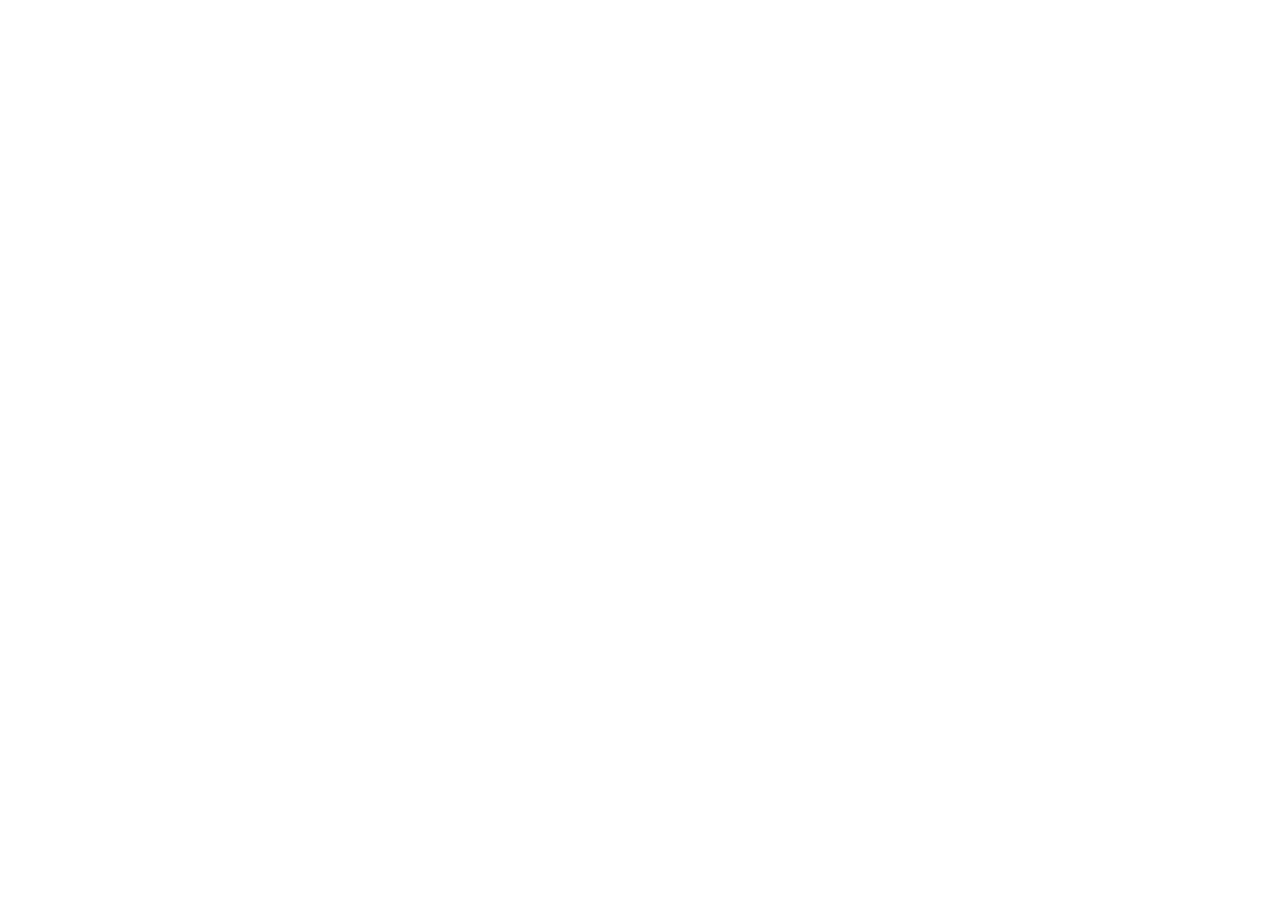
==== indexE.html @ e1f1e7cc "IndexdeEduardo Creacion de pagina html - principio" ====
<!DOCTYPE html>
<html lang="en">
<head>
    <meta charset="UTF-8">
    <meta name="viewport" content="width=device-width, initial-scale=1.0">
    <title>Libreria</title>
</head>
<body>
    
</body>
</html>
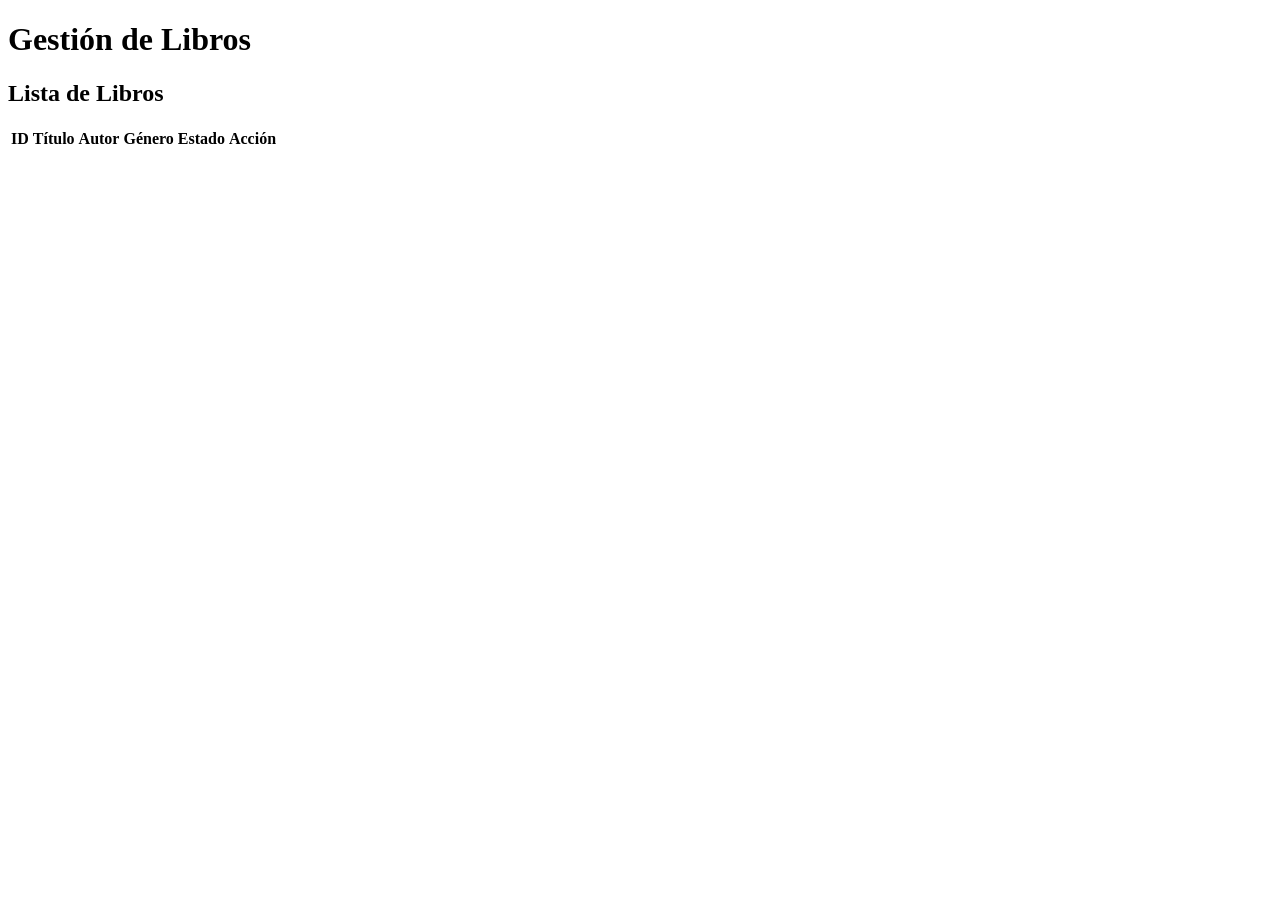
==== commit 5cc790fb: "Creación de tabla Tabla de libros con secciones como titulo autor gene y estado" ====
--- a/indexE.html
+++ b/indexE.html
@@ -6,6 +6,20 @@
     <title>Libreria</title>
 </head>
 <body>
-    
+    <h1>Gestión de Libros</h1>
+    <div id="aviso" class="aviso"></div>
+    <h2>Lista de Libros</h2>
+    <table id="librosT">
+        <thead>
+            <tr>
+                <th>ID</th>
+                <th>Título</th>
+                <th>Autor</th>
+                <th>Género</th>
+                <th>Estado</th>
+                <th>Acción</th>
+            </tr>
+        </thead>
+    </table>
 </body>
 </html>
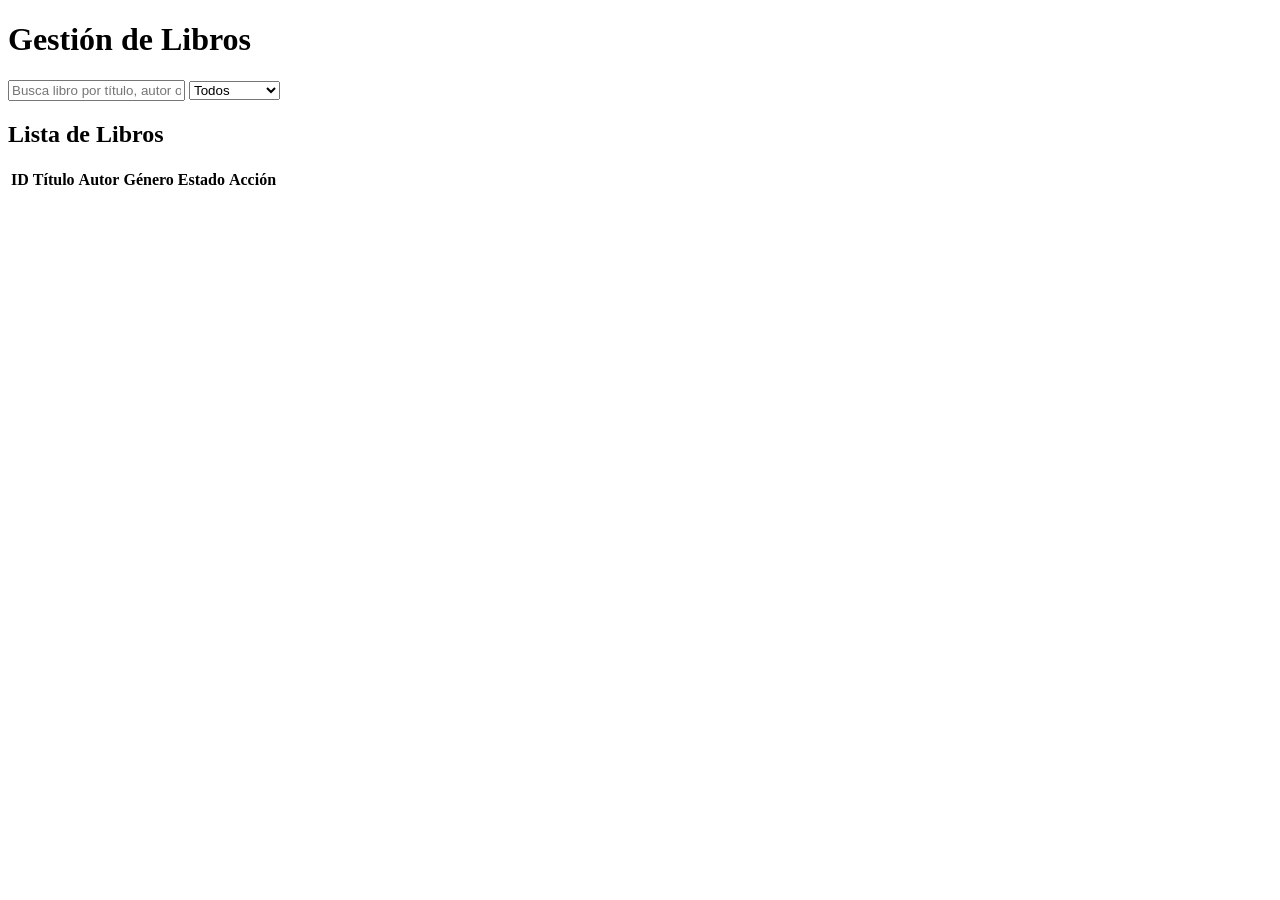
==== commit ab63e775: "Barra de busqueda y metodo de seleccion creacion de una barra para buscar libros por nombre y verifi" ====
--- a/indexE.html
+++ b/indexE.html
@@ -8,6 +8,16 @@
 <body>
     <h1>Gestión de Libros</h1>
     <div id="aviso" class="aviso"></div>
+
+    <div>
+        <input type="text" id="buscar" placeholder="Busca libro por título, autor o género">
+        <select  id="estado">
+            <option value="">Todos</option>
+            <option value="disponible">Disponibles</option>
+            <option value="prestado">Prestados</option>
+        </select>
+    </div>
+    
     <h2>Lista de Libros</h2>
     <table id="librosT">
         <thead>
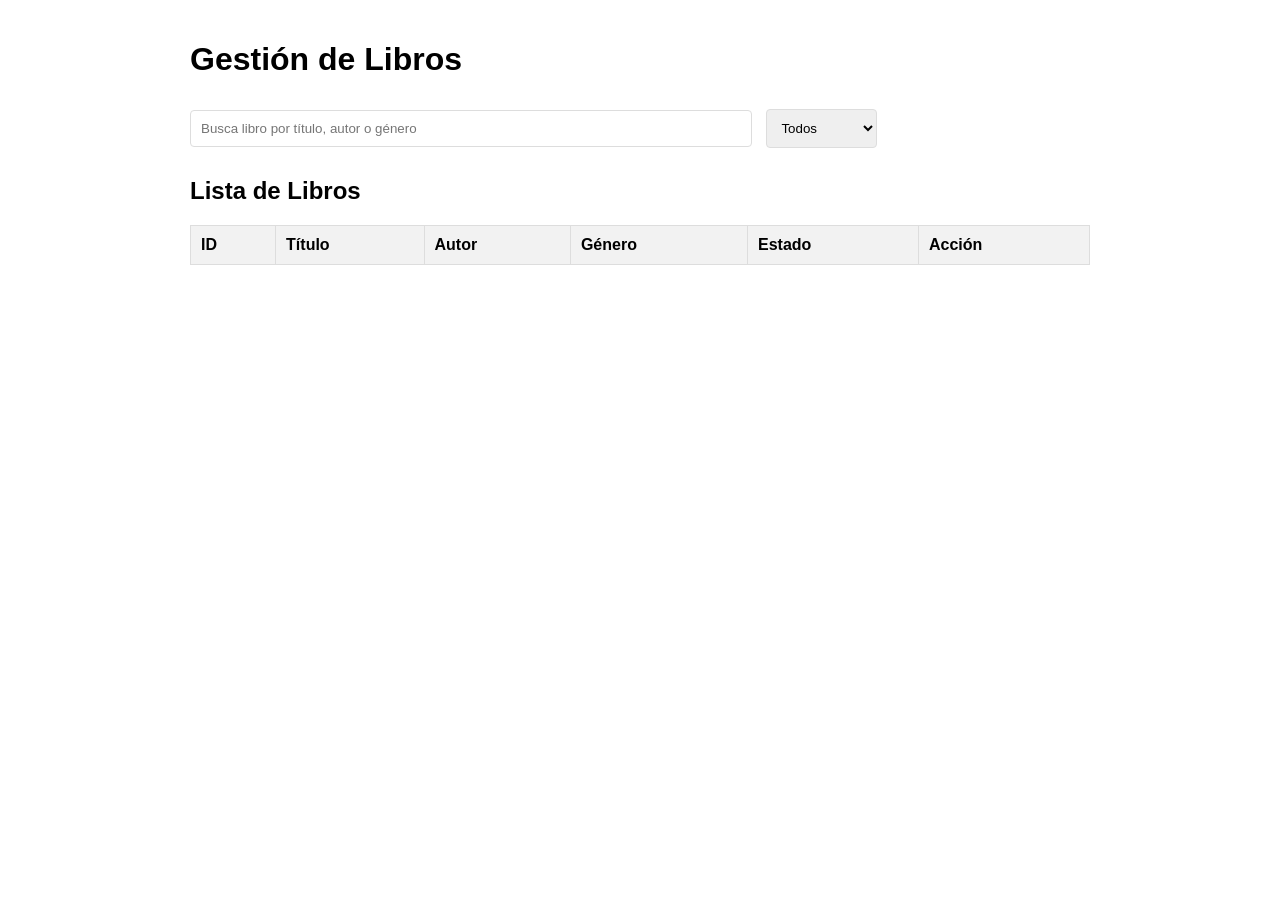
==== commit 4d79807d: "creacion del style.css y linkeo modificacion  para el html" ====
--- a/indexE.html
+++ b/indexE.html
@@ -3,6 +3,7 @@
 <head>
     <meta charset="UTF-8">
     <meta name="viewport" content="width=device-width, initial-scale=1.0">
+    <link rel="stylesheet" href="style.css">
     <title>Libreria</title>
 </head>
 <body>
--- a/style.css
+++ b/style.css
@@ -0,0 +1,53 @@
+body {
+    font-family: Arial, sans-serif;
+    max-width: 900px;
+    margin: 0 auto;
+    padding: 20px;
+}
+
+table {
+    width: 100%;
+    border-collapse: collapse;
+    margin-top: 20px;
+}
+
+th, td {
+    border: 1px solid #ddd;
+    padding: 10px;
+    text-align: left;
+}
+
+th {
+    background-color: #f2f2f2;
+}
+
+input[type="text"] {
+    width: 60%;
+    padding: 10px;
+    margin: 10px 0;
+    border: 1px solid #ddd;
+    border-radius: 4px;
+}
+
+select {
+    padding: 10px;
+    margin-left: 10px;
+    border: 1px solid #ddd;
+    border-radius: 4px;
+}
+
+.aviso {
+    background-color: #e0f7fa;
+    border: 1px solid #4caf50;
+    padding: 15px;
+    margin-bottom: 15px;
+    display: none;
+}
+
+.book-available {
+    color: green;
+}
+
+.book-borrowed {
+    color: red;
+}
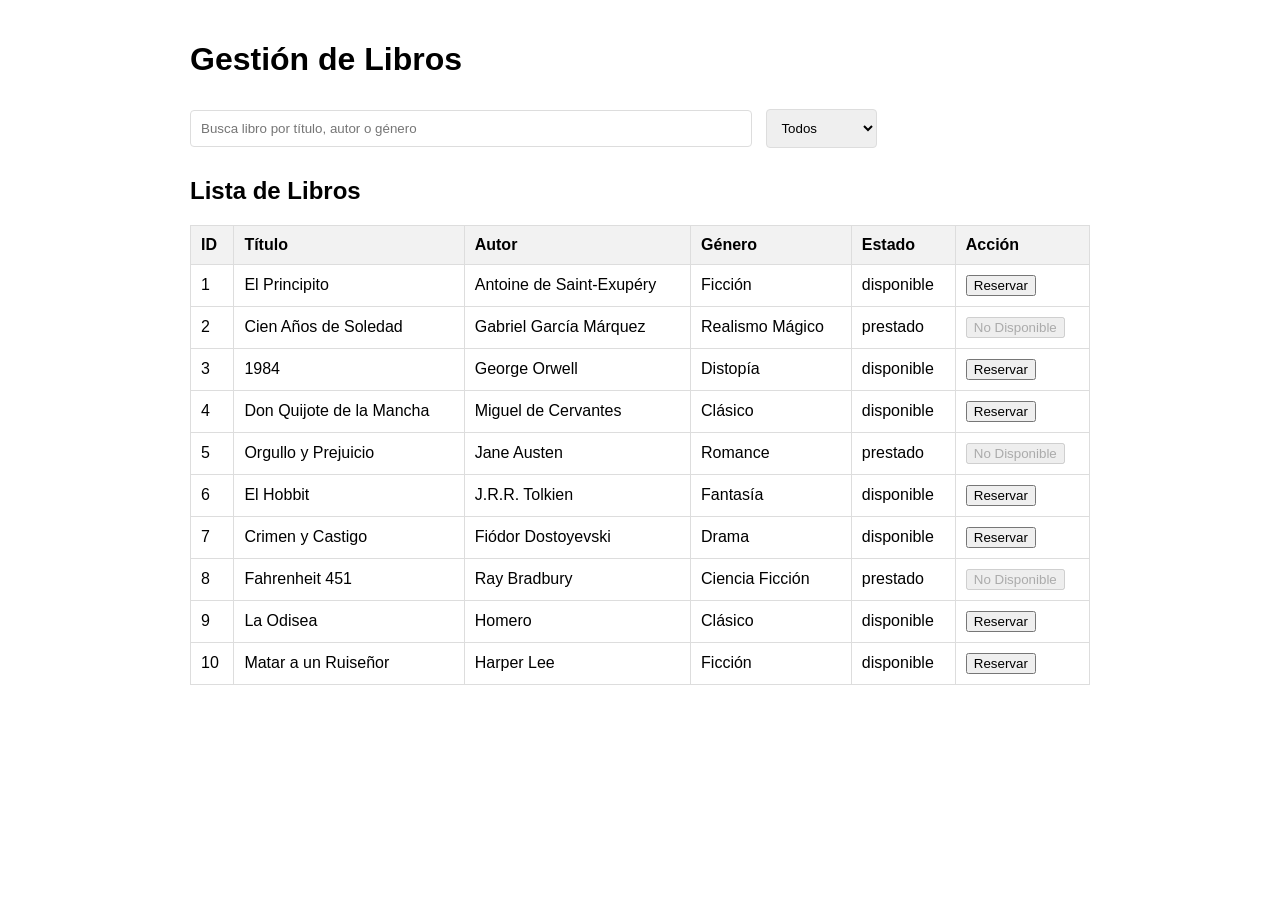
==== commit 33fbb25f: "version final" ====
--- a/indexE.html
+++ b/indexE.html
@@ -8,11 +8,11 @@
 </head>
 <body>
     <h1>Gestión de Libros</h1>
-    <div id="aviso" class="aviso"></div>
+    <div id="notifications" class="aviso"></div>
 
     <div>
-        <input type="text" id="buscar" placeholder="Busca libro por título, autor o género">
-        <select  id="estado">
+        <input type="text" id="searchInput" placeholder="Busca libro por título, autor o género">
+        <select  id="filterState">
             <option value="">Todos</option>
             <option value="disponible">Disponibles</option>
             <option value="prestado">Prestados</option>
@@ -31,6 +31,11 @@
                 <th>Acción</th>
             </tr>
         </thead>
+        <tbody id="booksBody">
+            <!-- Aquí se generarán dinámicamente los libros -->
+        </tbody>
     </table>
+
+    <script src="Script.js"></script>
 </body>
 </html>
